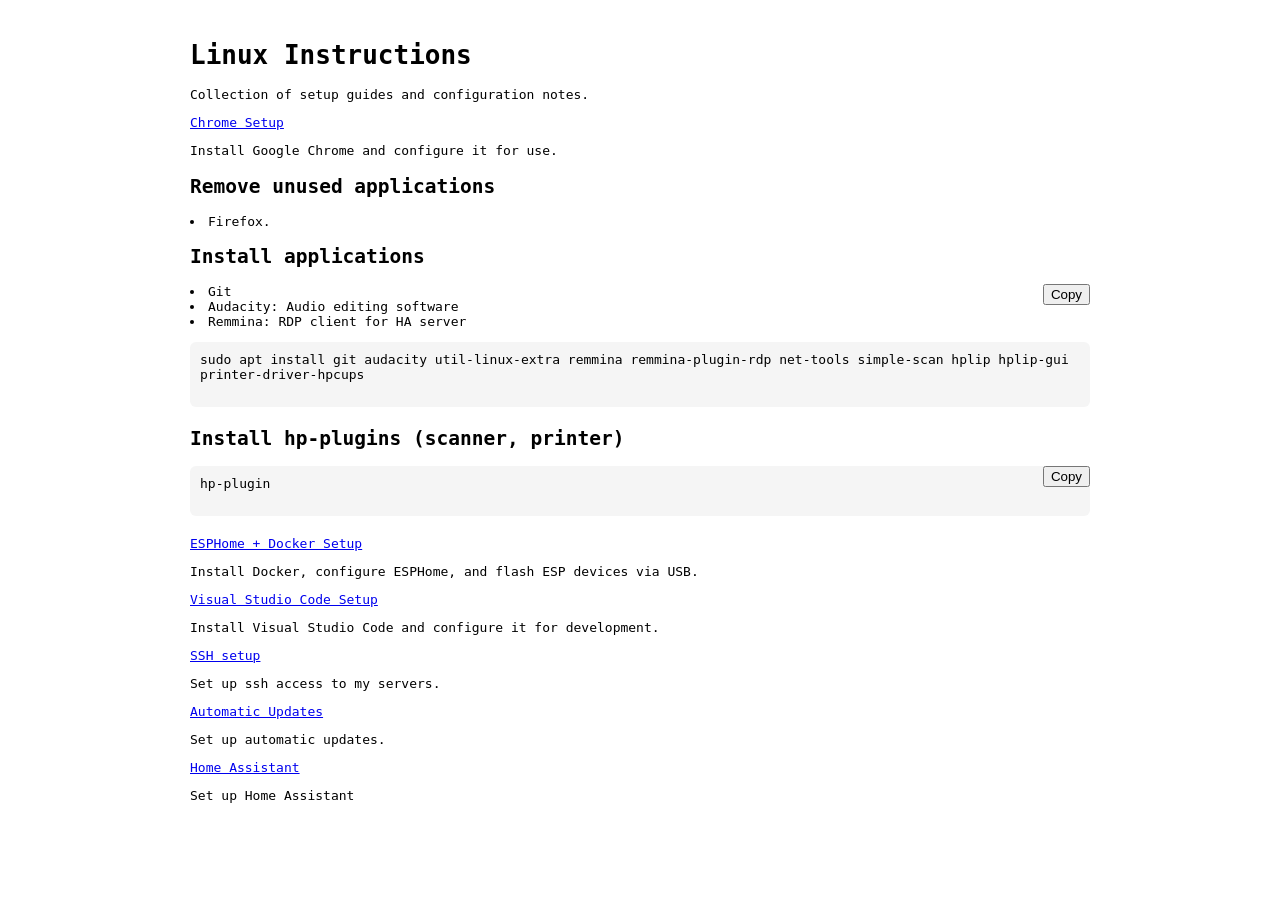
==== index.html @ 3a406eb6 "hp-plugin for scanner" ====
<!doctype html>
<html lang="en">
  <head>
    <meta charset="utf-8" />
    <meta name="viewport" content="width=device-width, initial-scale=1" />
    <title>Linux Instructions</title>

    <link rel="stylesheet" href="assets/style.css" />
    <script src="assets/app.js"></script>
  </head>

  <body>
    <h1>Linux Instructions</h1>
    <p>Collection of setup guides and configuration notes.</p>

    <div class="card">
      <a href="chrome.html">Chrome Setup</a>
      <p>Install Google Chrome and configure it for use.</p>
    </div>

    <div class="card">
      <h2>Remove unused applications</h2>
      <li>Firefox.</li>
    </div>

    <h2>Install applications</h2>
    <!-- Step 7 -->
    <div style="margin-bottom: 20px; position: relative">
      <li>Git</li>
      <li>Audacity: Audio editing software</li>
      <li>Remmina: RDP client for HA server</li>

      <pre
        id="code_aptinst"
        style="background: #f5f5f5; padding: 10px; border-radius: 6px"
      >
sudo apt install git audacity util-linux-extra remmina remmina-plugin-rdp net-tools simple-scan hplip hplip-gui printer-driver-hpcups
    </pre
      >
      <button
        onclick="copyCode('code_aptinst', this)"
        style="position: absolute; top: 0; right: 0"
      >
        Copy
      </button>
    </div>

    <h2>Install hp-plugins (scanner, printer)</h2>
    <!-- Step 7 -->
    <div style="margin-bottom: 20px; position: relative">
      <pre
        id="code_hpplugin"
        style="background: #f5f5f5; padding: 10px; border-radius: 6px"
      >
hp-plugin
    </pre
      >
      <button
        onclick="copyCode('code_hpplugin', this)"
        style="position: absolute; top: 0; right: 0"
      >
        Copy
      </button>
    </div>

    <div class="card">
      <a href="esphome.html">ESPHome + Docker Setup</a>
      <p>Install Docker, configure ESPHome, and flash ESP devices via USB.</p>
    </div>

    <div class="card">
      <a href="vscode.html">Visual Studio Code Setup</a>
      <p>Install Visual Studio Code and configure it for development.</p>
    </div>

    <div class="card">
      <a href="ssh_keys.html">SSH setup</a>
      <p>Set up ssh access to my servers.</p>
    </div>

    <div class="card">
      <a href="auto_updates.html">Automatic Updates</a>
      <p>Set up automatic updates.</p>
    </div>

    <div class="card">
      <a href="ha.html">Home Assistant</a>
      <p>Set up Home Assistant</p>
    </div>
  </body>
</html>
---- assets/style.css ----
body {
  font-family: monospace;
  max-width: 900px;
  margin: 40px auto;
  padding: 0 20px;
}

.block {
  margin-bottom: 24px;
  position: relative;
}

pre {
  background: #f5f5f5;
  padding: 10px;
  border-radius: 6px;
  overflow-x: auto;
  white-space: pre-wrap;
}

button {
  position: absolute;
  top: 0;
  right: 0;
  cursor: pointer;
}

b {
  display: block;
  margin-bottom: 6px;
}
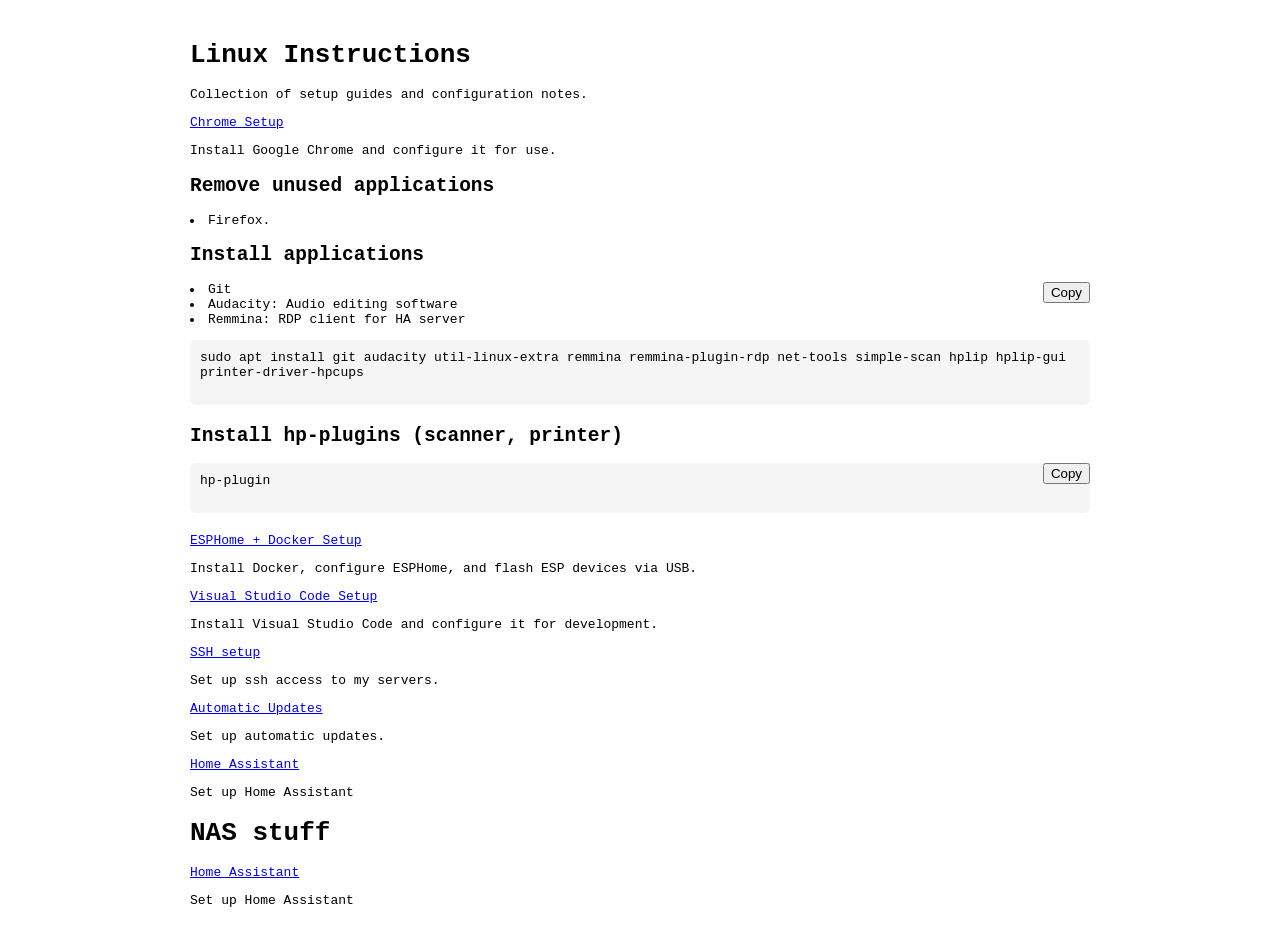
==== commit 763c3947: "NAS and containers" ====
--- a/index.html
+++ b/index.html
@@ -87,5 +87,11 @@
       <a href="ha.html">Home Assistant</a>
       <p>Set up Home Assistant</p>
     </div>
+
+    <h1>NAS stuff</h1>
+    <div class="card">
+      <a href="NAS.html">Home Assistant</a>
+      <p>Set up Home Assistant</p>
+    </div>    
   </body>
 </html>
--- a/assets/style.css
+++ b/assets/style.css
@@ -28,4 +28,38 @@
 b {
   display: block;
   margin-bottom: 6px;
+}
+
+/* Multi-level lists */
+
+.nested-list,
+.nested-list ul {
+  margin: 0;
+  padding-left: 24px;
+}
+
+.nested-list > li {
+  margin-bottom: 12px;
+}
+
+.nested-list ul {
+  margin-top: 8px;
+}
+
+.nested-list ul li {
+  margin-bottom: 6px;
+}
+
+/* Different bullet styles per level */
+
+.nested-list {
+  list-style-type: disc;
+}
+
+.nested-list ul {
+  list-style-type: circle;
+}
+
+.nested-list ul ul {
+  list-style-type: square;
 }
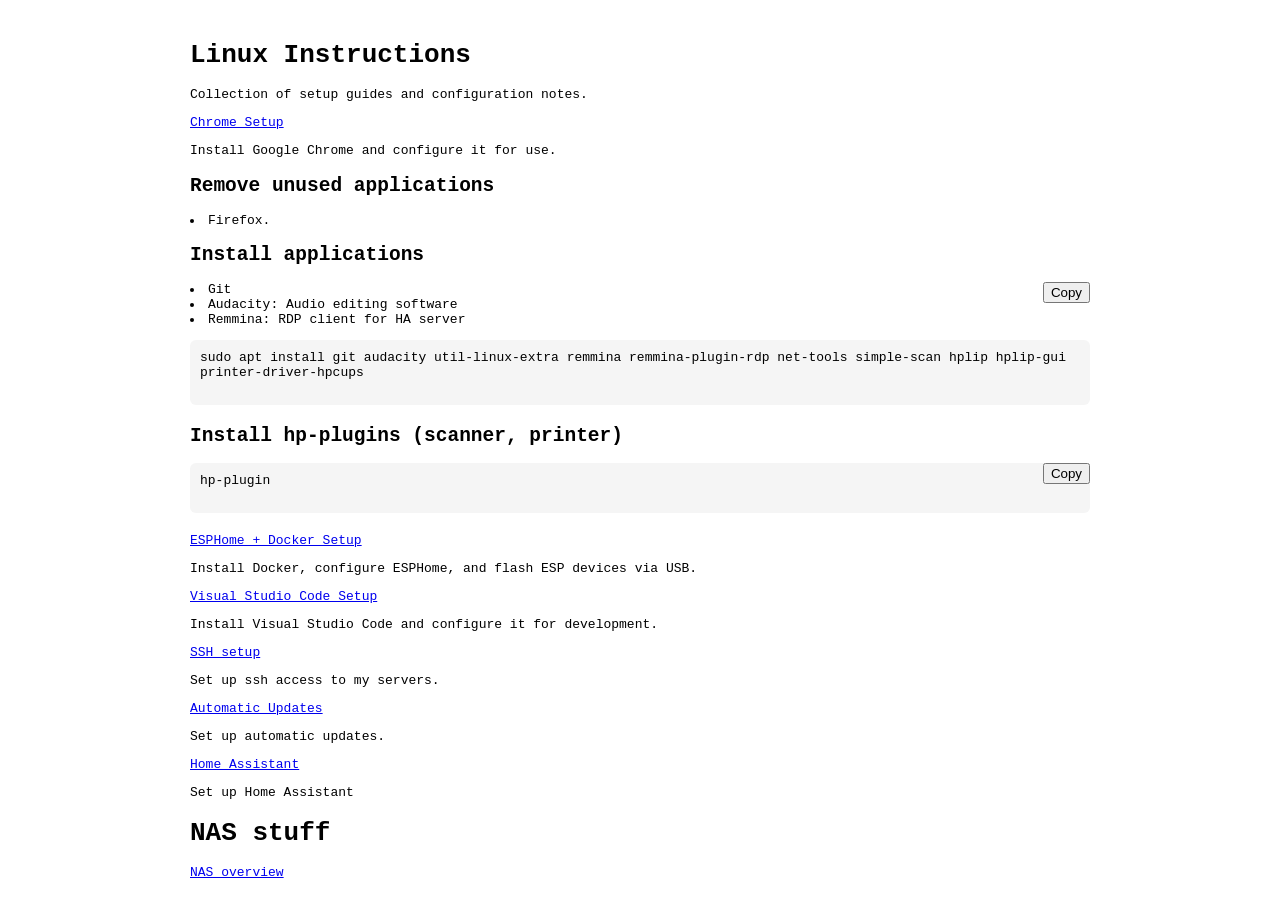
==== commit 5901c784: "26" ====
--- a/index.html
+++ b/index.html
@@ -90,8 +90,7 @@
 
     <h1>NAS stuff</h1>
     <div class="card">
-      <a href="NAS.html">Home Assistant</a>
-      <p>Set up Home Assistant</p>
+      <a href="NAS.html">NAS overview</a>
     </div>    
   </body>
 </html>
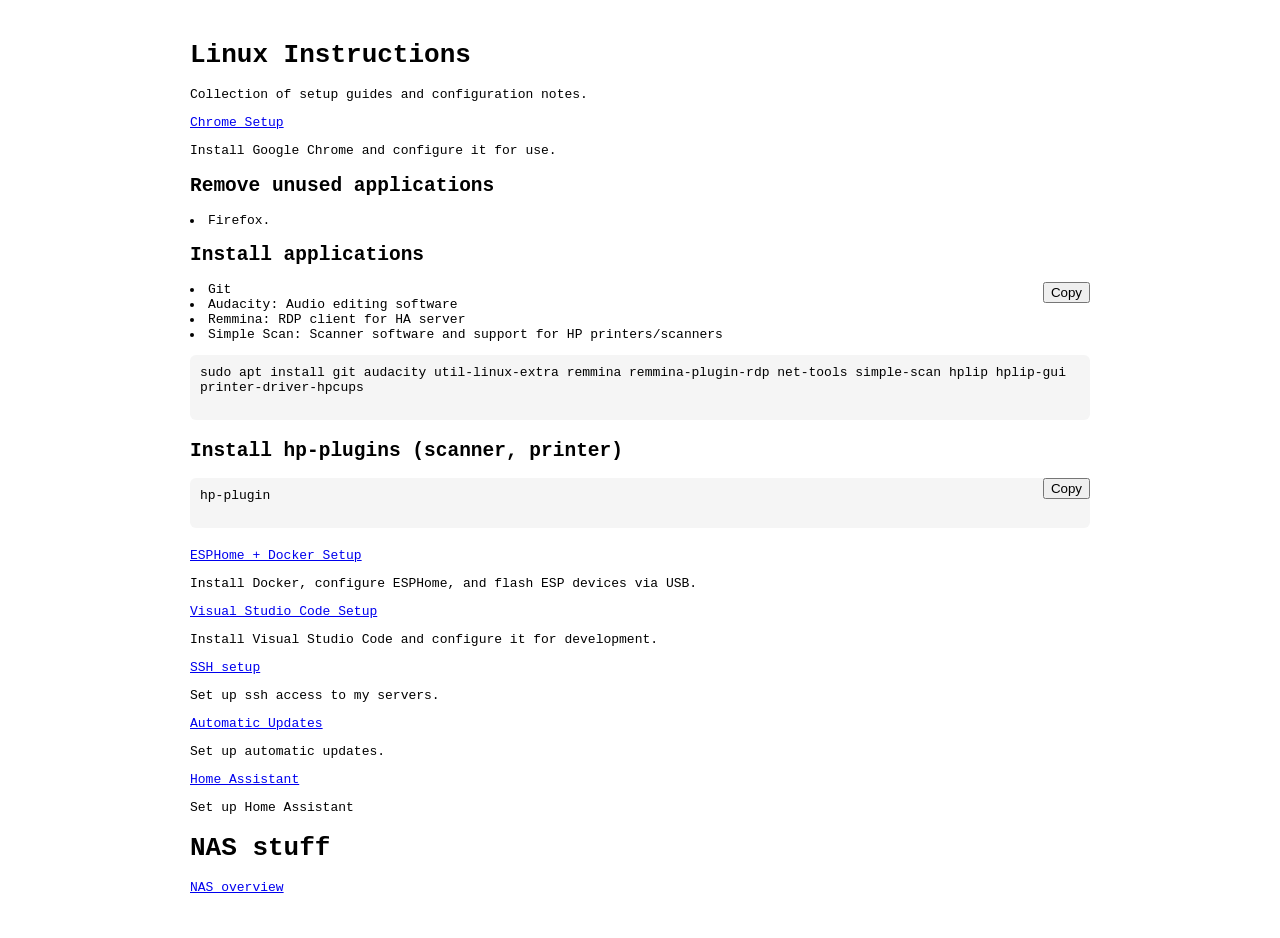
==== commit 58572d15: "added scanner" ====
--- a/index.html
+++ b/index.html
@@ -29,6 +29,7 @@
       <li>Git</li>
       <li>Audacity: Audio editing software</li>
       <li>Remmina: RDP client for HA server</li>
+      <li>Simple Scan: Scanner software and support for HP printers/scanners</li>
 
       <pre
         id="code_aptinst"
--- a/assets/style.css
+++ b/assets/style.css
@@ -26,7 +26,6 @@
 }
 
 b {
-  display: block;
   margin-bottom: 6px;
 }
 
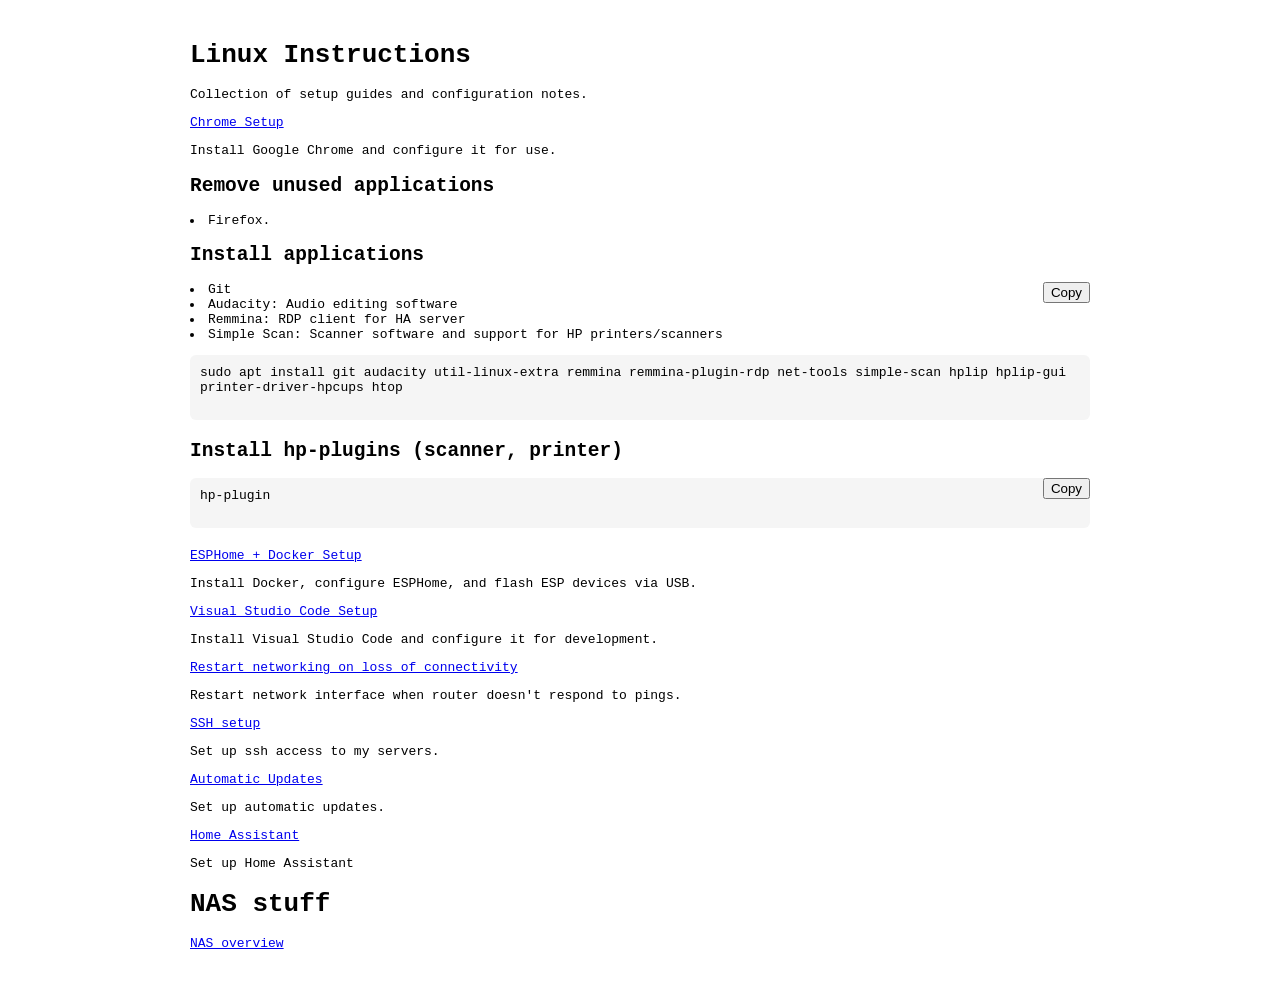
==== commit b8e38b6f: "automatic restart of network interface" ====
--- a/index.html
+++ b/index.html
@@ -35,7 +35,7 @@
         id="code_aptinst"
         style="background: #f5f5f5; padding: 10px; border-radius: 6px"
       >
-sudo apt install git audacity util-linux-extra remmina remmina-plugin-rdp net-tools simple-scan hplip hplip-gui printer-driver-hpcups
+sudo apt install git audacity util-linux-extra remmina remmina-plugin-rdp net-tools simple-scan hplip hplip-gui printer-driver-hpcups htop
     </pre
       >
       <button
@@ -75,6 +75,11 @@
     </div>
 
     <div class="card">
+      <a href="host_networking.html">Restart networking on loss of connectivity</a>
+      <p>Restart network interface when router doesn't respond to pings.</p>
+    </div>
+
+    <div class="card">
       <a href="ssh_keys.html">SSH setup</a>
       <p>Set up ssh access to my servers.</p>
     </div>
--- a/assets/style.css
+++ b/assets/style.css
@@ -8,6 +8,10 @@
 .block {
   margin-bottom: 24px;
   position: relative;
+}
+
+.block ol > li {
+    position: relative;
 }
 
 pre {
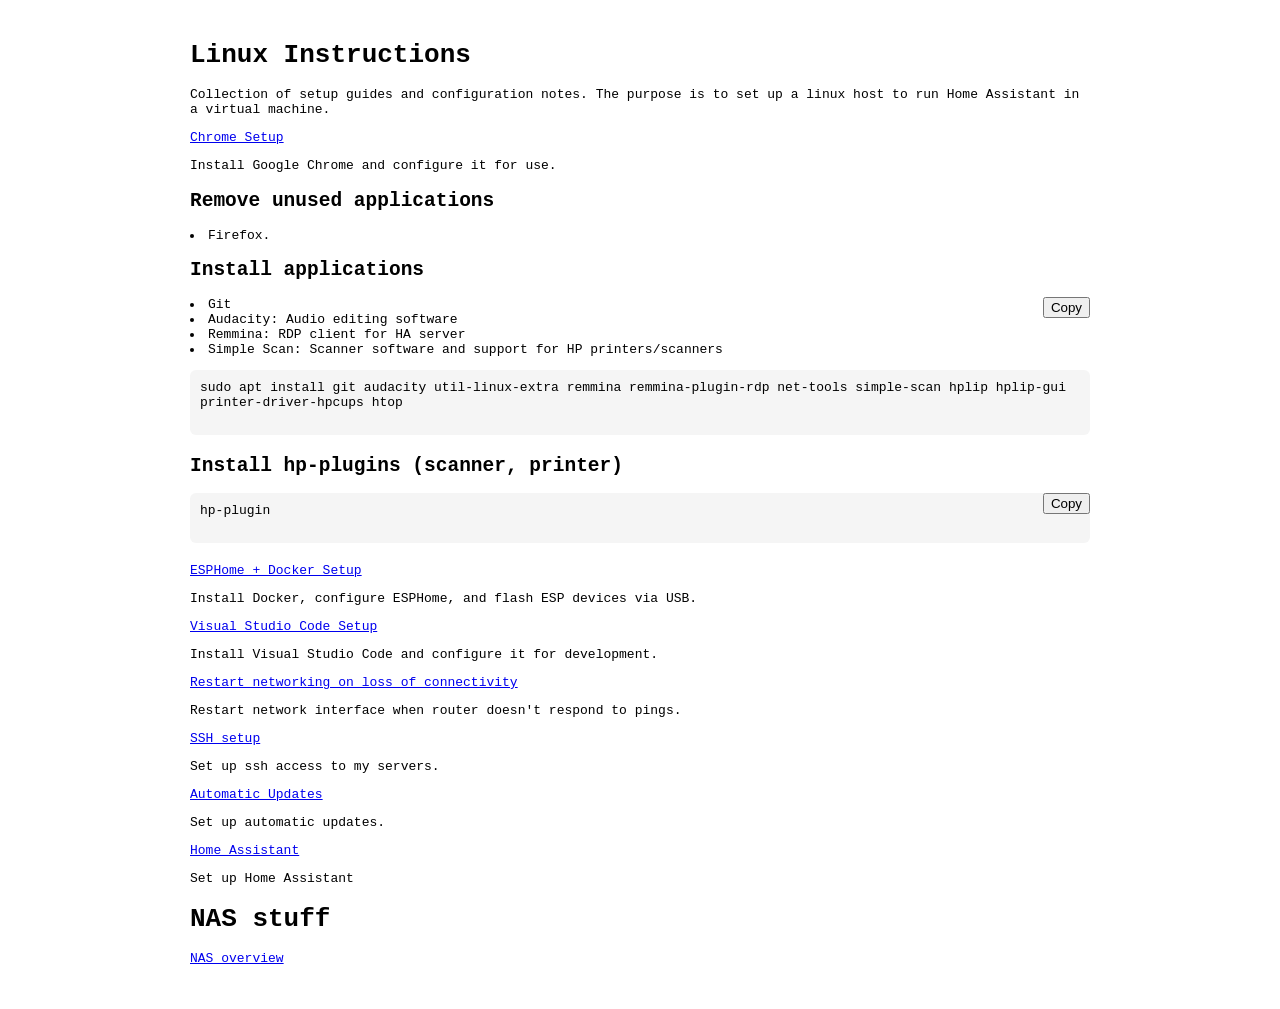
==== commit 25dbe991: "cleanup" ====
--- a/index.html
+++ b/index.html
@@ -11,7 +11,7 @@
 
   <body>
     <h1>Linux Instructions</h1>
-    <p>Collection of setup guides and configuration notes.</p>
+    <p>Collection of setup guides and configuration notes. The purpose is to set up a linux host to run Home Assistant in a virtual machine.</p>
 
     <div class="card">
       <a href="chrome.html">Chrome Setup</a>
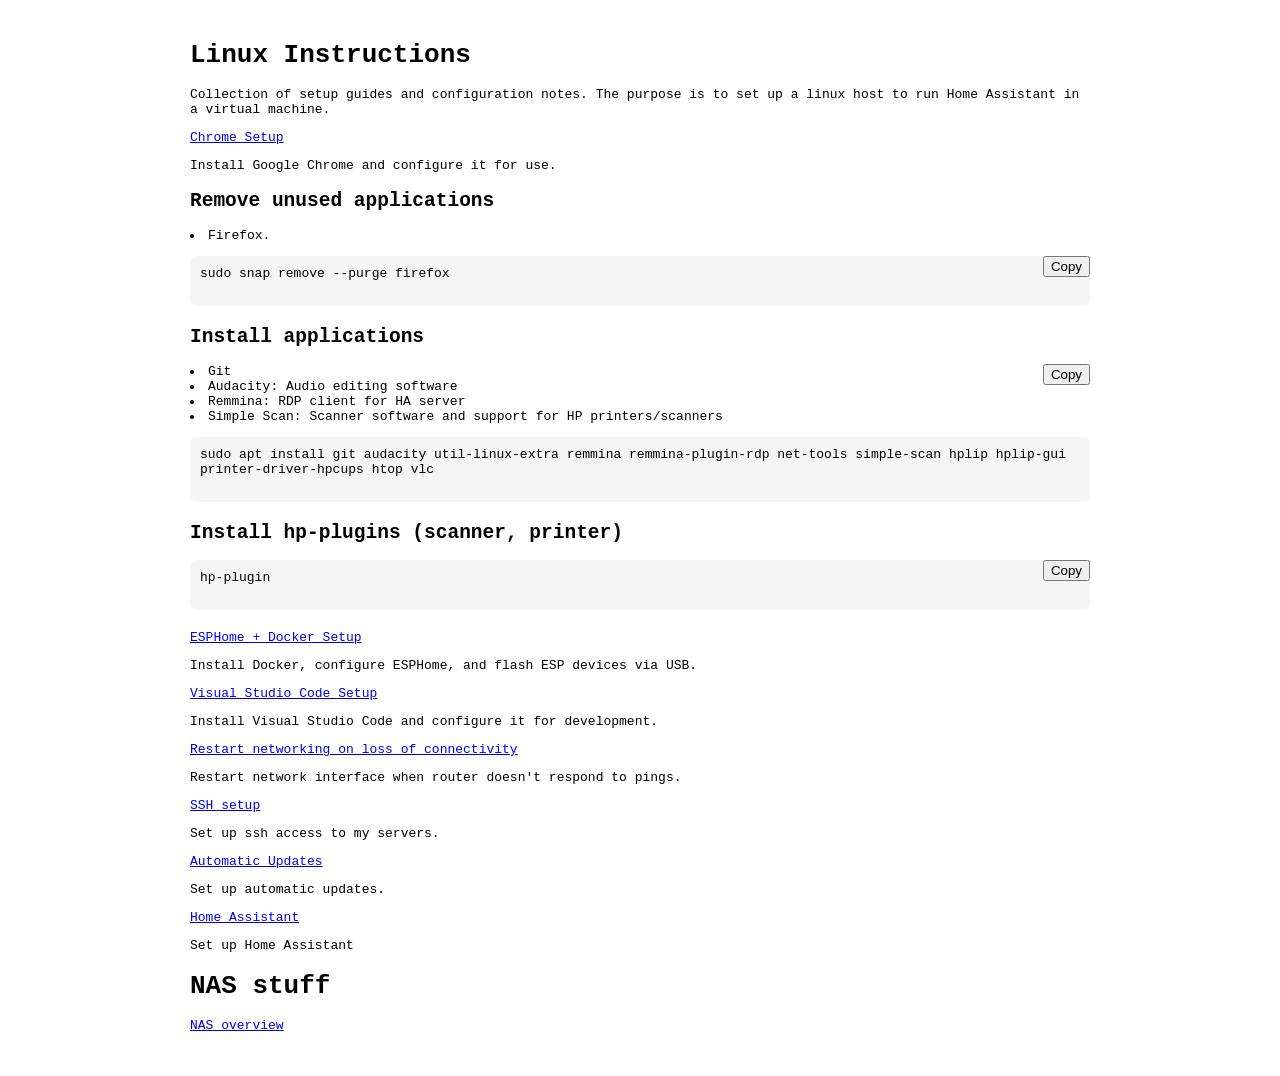
==== commit f4806448: "Remove firefox, vlc" ====
--- a/index.html
+++ b/index.html
@@ -21,6 +21,24 @@
     <div class="card">
       <h2>Remove unused applications</h2>
       <li>Firefox.</li>
+
+    <!-- Step 7 -->
+    <div style="margin-bottom: 20px; position: relative">
+      <pre
+        id="code_remove_firefox"
+        style="background: #f5f5f5; padding: 10px; border-radius: 6px"
+      >
+sudo snap remove --purge firefox
+    </pre
+      >
+      <button
+        onclick="copyCode('code_remove_firefox', this)"
+        style="position: absolute; top: 0; right: 0"
+      >
+        Copy
+      </button>
+    </div>
+
     </div>
 
     <h2>Install applications</h2>
@@ -35,7 +53,7 @@
         id="code_aptinst"
         style="background: #f5f5f5; padding: 10px; border-radius: 6px"
       >
-sudo apt install git audacity util-linux-extra remmina remmina-plugin-rdp net-tools simple-scan hplip hplip-gui printer-driver-hpcups htop
+sudo apt install git audacity util-linux-extra remmina remmina-plugin-rdp net-tools simple-scan hplip hplip-gui printer-driver-hpcups htop vlc
     </pre
       >
       <button
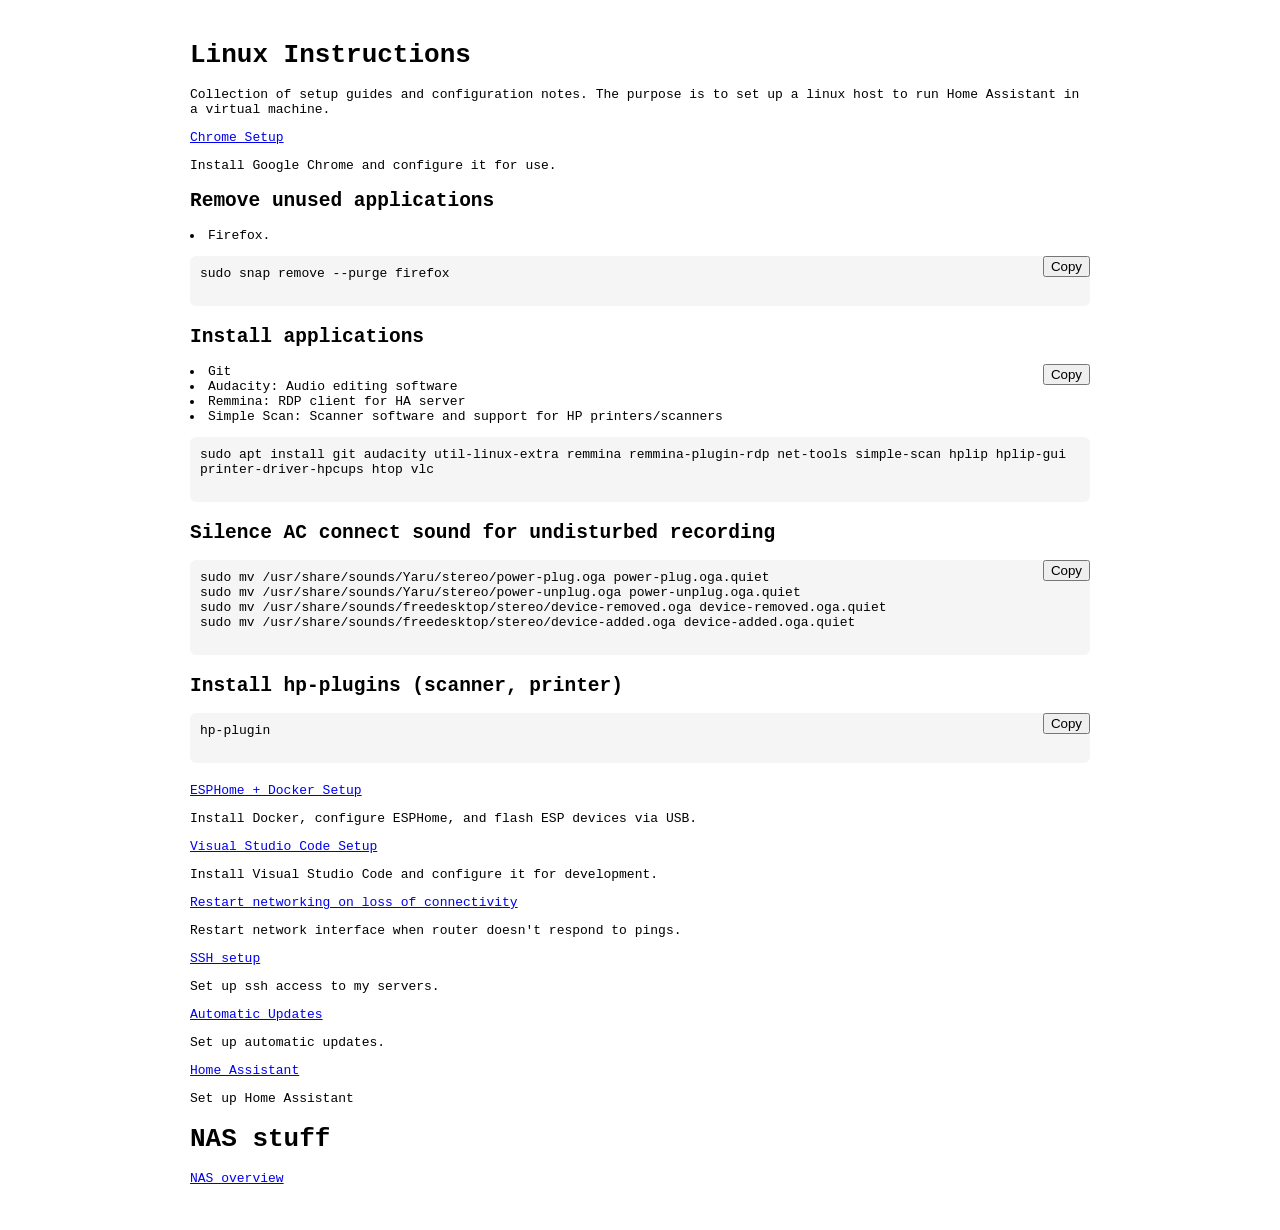
==== commit aad33d99: "Quiet power-plug" ====
--- a/index.html
+++ b/index.html
@@ -64,6 +64,27 @@
       </button>
     </div>
 
+    <h2>Silence AC connect sound for undisturbed recording</h2>
+    <!-- Step 7 -->
+    <div style="margin-bottom: 20px; position: relative">
+      <pre
+        id="code_powerplug"
+        style="background: #f5f5f5; padding: 10px; border-radius: 6px"
+      >
+sudo mv /usr/share/sounds/Yaru/stereo/power-plug.oga power-plug.oga.quiet
+sudo mv /usr/share/sounds/Yaru/stereo/power-unplug.oga power-unplug.oga.quiet
+sudo mv /usr/share/sounds/freedesktop/stereo/device-removed.oga device-removed.oga.quiet
+sudo mv /usr/share/sounds/freedesktop/stereo/device-added.oga device-added.oga.quiet
+    </pre
+      >
+      <button
+        onclick="copyCode('code_powerplug', this)"
+        style="position: absolute; top: 0; right: 0"
+      >
+        Copy
+      </button>
+    </div>
+
     <h2>Install hp-plugins (scanner, printer)</h2>
     <!-- Step 7 -->
     <div style="margin-bottom: 20px; position: relative">
